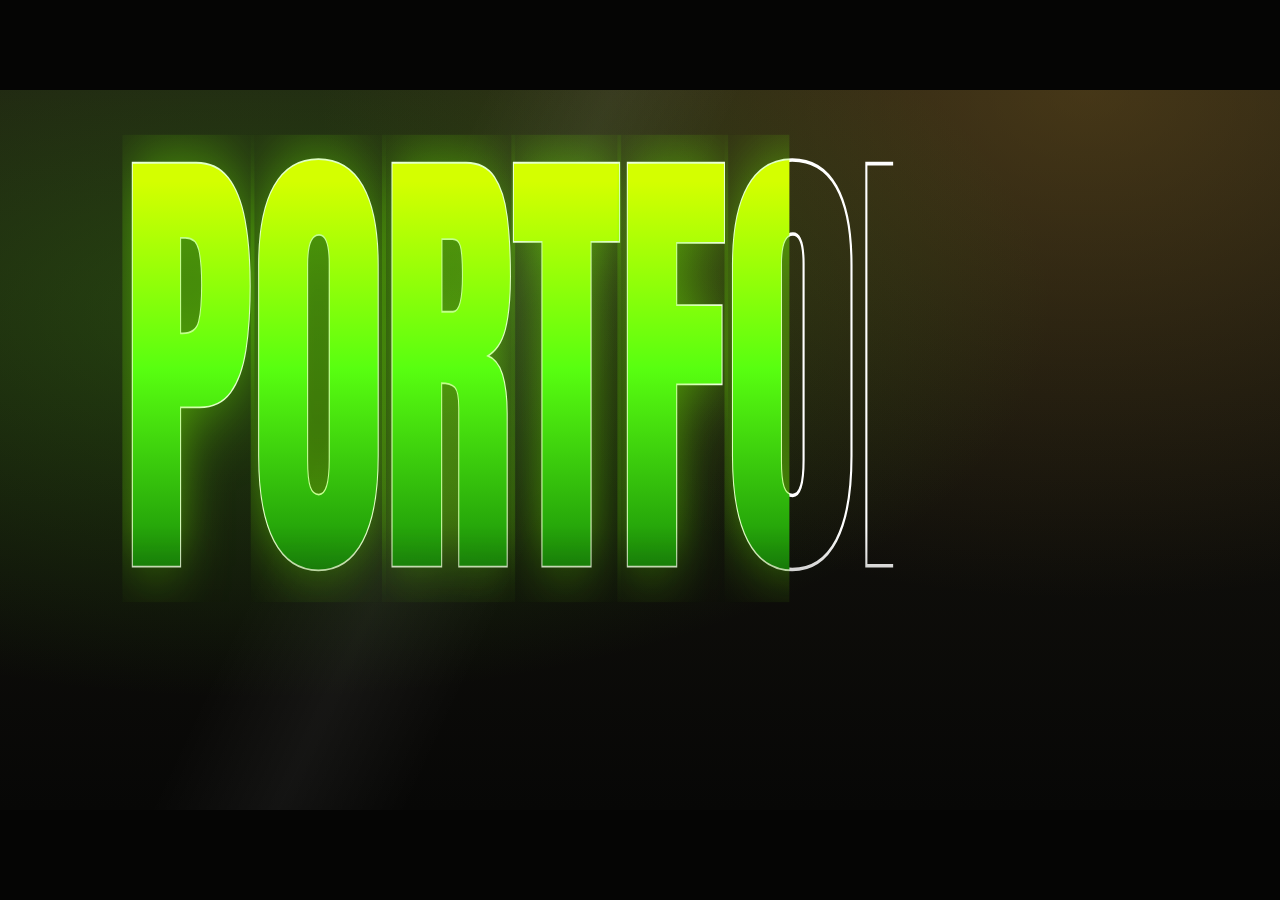
==== index.html @ 60ff178d "Initial commit" ====
<!DOCTYPE html>
<html lang="en">
<head>
  <meta charset="UTF-8">
  <meta name="viewport" content="width=device-width, initial-scale=1">
  
  <!-- Primary SEO Meta Tags -->
  <title>Santhosh S | Video Editor &amp; Creative Content Creator</title>
  <meta name="title" content="Santhosh S | Video Editor &amp; Creative Content Creator">
  <meta name="description" content="Portfolio of Santhosh S — Professional Video Editor and Creative Content Creator with 2+ years experience specializing in cinematic wedding films, Instagram Reels, trailers, and event highlights.">
  <meta name="keywords" content="Santhosh S, Video Editor, Cinematic Wedding Films, Instagram Reels Editor, YouTube Shorts, Commercial Video Editing, Color Grading, DaVinci Resolve, Adobe Premiere Pro, After Effects, CapCut, Motion Graphics, Freelance Video Editor">
  <meta name="author" content="Santhosh S">
  <meta name="robots" content="index, follow, max-image-preview:large, max-snippet:-1, max-video-preview:-1">
  <meta name="theme-color" content="#b6ff00">
  <link rel="canonical" href="https://santhosh-editor.com/">

  <!-- Open Graph / Facebook / LinkedIn / WhatsApp -->
  <meta property="og:type" content="website">
  <meta property="og:url" content="https://santhosh-editor.com/">
  <meta property="og:title" content="Santhosh S | Video Editor &amp; Creative Content Creator">
  <meta property="og:description" content="Turning Ideas into Visual Stories. Cinematic wedding films, high-retention reels, and commercial video editing by Santhosh S.">
  <meta property="og:image" content="assets/person.png">
  <meta property="og:site_name" content="Santhosh S Portfolio">
  <meta property="og:locale" content="en_US">

  <!-- Twitter Card / X -->
  <meta name="twitter:card" content="summary_large_image">
  <meta name="twitter:url" content="https://santhosh-editor.com/">
  <meta name="twitter:title" content="Santhosh S | Video Editor &amp; Creative Content Creator">
  <meta name="twitter:description" content="Turning Ideas into Visual Stories. Cinematic wedding films, Instagram reels, and commercial video editing.">
  <meta name="twitter:image" content="assets/person.png">

  <!-- AI & Generative Search Readiness (GEO/AEO) -->
  <link rel="help" href="llms.txt" type="text/plain" title="LLM Information">

  <!-- Performance & Resource Hints -->
  <link rel="preconnect" href="https://fonts.googleapis.com">
  <link rel="preconnect" href="https://fonts.gstatic.com" crossorigin>
  <link href="https://fonts.googleapis.com/css2?family=Anton&family=Caveat:wght@500&display=swap" rel="stylesheet">
  <link rel="stylesheet" href="style.css">

  <!-- Schema.org JSON-LD Structured Data (E-E-A-T & Google Rich Results) -->
  <script type="application/ld+json">
  {
    "@context": "https://schema.org",
    "@graph": [
      {
        "@type": "Person",
        "@id": "https://santhosh-editor.com/#person",
        "name": "Santhosh S",
        "jobTitle": "Video Editor & Creative Content Creator",
        "description": "Professional video editor with 2+ years experience in cinematic wedding films, Instagram reels, promotional videos, and trailers.",
        "image": "https://santhosh-editor.com/assets/person.png",
        "email": "sandyyluvx007@gmail.com",
        "telephone": "+919042483864",
        "sameAs": [
          "https://instagram.com/sandyy._luvx"
        ],
        "knowsAbout": [
          "Cinematic Wedding Film Editing",
          "Instagram Reels & YouTube Shorts",
          "Color Grading & LUTs",
          "Audio Syncing & Sound Design",
          "Motion Graphics & VFX",
          "Adobe Premiere Pro",
          "Adobe After Effects",
          "CapCut",
          "Canva"
        ]
      },
      {
        "@type": "WebSite",
        "@id": "https://santhosh-editor.com/#website",
        "url": "https://santhosh-editor.com/",
        "name": "Santhosh S Portfolio",
        "publisher": {
          "@id": "https://santhosh-editor.com/#person"
        }
      },
      {
        "@type": "ProfessionalService",
        "@id": "https://santhosh-editor.com/#service",
        "name": "Santhosh S Video Editing Services",
        "provider": {
          "@id": "https://santhosh-editor.com/#person"
        },
        "serviceType": "Video Post-Production & Content Creation",
        "areaServed": "Worldwide",
        "hasOfferCatalog": {
          "@type": "OfferCatalog",
          "name": "Video Editing Services",
          "itemListElement": [
            {
              "@type": "Offer",
              "itemOffered": {
                "@type": "Service",
                "name": "Cinematic Wedding Film Editing"
              }
            },
            {
              "@type": "Offer",
              "itemOffered": {
                "@type": "Service",
                "name": "Instagram Reels & YouTube Shorts Editing"
              }
            },
            {
              "@type": "Offer",
              "itemOffered": {
                "@type": "Service",
                "name": "Trailer & Promotional Video Editing"
              }
            },
            {
              "@type": "Offer",
              "itemOffered": {
                "@type": "Service",
                "name": "Color Grading & Sound Design"
              }
            }
          ]
        }
      }
    ]
  }
  </script>
</head>
<body>
<div id="viewport"><div id="stage"><div id="cam">
  <div class="bg"></div>
  <div id="flash"></div>
  <div id="title"><div id="tw"></div></div>
  <div class="tag" id="t1">Video Editor</div><div class="tag" id="t2">&amp;</div><div class="tag" id="t3">Content Creator</div>
  <img id="me" src="assets/person.png" onerror="this.onerror=null;this.src='assets/person.svg'" alt="Santhosh S - Professional Video Editor &amp; Creative Content Creator" width="440" height="560">
  <div id="hi"></div><div id="name"></div>
  <div id="card"><div id="cardTitle"></div><div id="paper"></div></div>
  <div id="badge"><b>3+<small>years</small></b><span>Experience</span></div>
  <ul id="skills"></ul>
</div></div></div>
<div id="wipe"></div><div id="wipe2"></div>
<section id="page2" class="pg dk" data-w="ABOUT"><div class="col"><h2>About <em>Me</em></h2><div id="jl"></div></div>
<div class="col"><h2>Editing <em>Works</em></h2><div id="wg"></div><button id="allWorks" class="cta">View All My Edits <span class="ar">&rarr;</span></button></div></section>
<div id="gal"><div class="gh"><h2>My <em>Edits</em></h2><button id="gx" aria-label="Close Gallery">&times;</button></div><div id="gg"></div></div>

<!-- Hire Me Booking Form Modal -->
<div id="hireModal" class="hm-modal" aria-hidden="true" role="dialog" aria-labelledby="hmTitle">
  <div class="hm-backdrop" id="hmBackdrop"></div>
  <div class="hm-dialog">
    <button class="hm-close" id="hmClose" type="button" aria-label="Close Modal">&times;</button>
    <div class="hm-head">
      <span class="hm-pill">Available for Projects</span>
      <h2 id="hmTitle">Hire <em>Me</em></h2>
      <p class="hm-sub">Let's turn your vision into compelling visuals. Share your project details below to connect on WhatsApp.</p>
    </div>
    <form id="hireForm" class="hm-form" novalidate>
      <div class="hm-row">
        <div class="hm-grp">
          <label for="hmName">Full Name <span class="req">*</span></label>
          <input type="text" id="hmName" name="name" placeholder="Your Name" required autocomplete="name">
          <small class="hm-msg">Please enter your name</small>
        </div>
        <div class="hm-grp">
          <label for="hmPhone">Mobile Number <span class="req">*</span></label>
          <input type="tel" id="hmPhone" name="phone" placeholder="10-digit mobile number" required autocomplete="tel">
          <small class="hm-msg">Valid 10-digit mobile required</small>
        </div>
      </div>

      <div class="hm-row">
        <div class="hm-grp">
          <label for="hmWork">Type of Work <span class="req">*</span></label>
          <div class="hm-sel-wrap">
            <select id="hmWork" name="work" required>
              <option value="" disabled selected>Select project type...</option>
              <option value="Wedding Films">Wedding Films</option>
              <option value="Pre-Wedding Shoot">Pre-Wedding Shoot</option>
              <option value="Birthday Events">Birthday Events</option>
              <option value="Baby Shower">Baby Shower</option>
              <option value="Instagram Reels">Instagram Reels</option>
              <option value="Promotional Videos">Promotional Videos</option>
              <option value="YouTube Videos">YouTube Videos</option>
              <option value="Cinematic Trailers">Cinematic Trailers</option>
              <option value="Other">Other</option>
            </select>
          </div>
          <small class="hm-msg">Please select a type of work</small>
        </div>
        <div class="hm-grp">
          <label for="hmDate">Preferred Date</label>
          <input type="date" id="hmDate" name="date">
        </div>
      </div>

      <div class="hm-grp">
        <label for="hmLocation">Location</label>
        <input type="text" id="hmLocation" name="location" placeholder="City / Event Venue / Remote">
      </div>

      <div class="hm-grp">
        <label for="hmDetails">Shoot / Project Details <span class="req">*</span></label>
        <textarea id="hmDetails" name="details" rows="3" placeholder="Describe your requirements, footage length, vision, deadline, etc." required></textarea>
        <small class="hm-msg">Please share some shoot / project details</small>
      </div>

      <div class="hm-grp">
        <label for="hmExtra">Additional Requirements <span class="opt">(Optional)</span></label>
        <textarea id="hmExtra" name="extra" rows="2" placeholder="Specific background music, references, tone, or notes..."></textarea>
      </div>

      <button type="submit" id="hmSubmit" class="hm-submit">
        <svg class="hm-wa-ico" viewBox="0 0 24 24" width="22" height="22" fill="currentColor">
          <path d="M12.04 2C6.58 2 2.13 6.45 2.13 11.91C2.13 13.66 2.59 15.36 3.45 16.86L2.05 22L7.3 20.62C8.75 21.41 10.38 21.83 12.04 21.83C17.5 21.83 21.95 17.38 21.95 11.92C21.95 9.27 20.92 6.78 19.05 4.91C17.18 3.03 14.69 2 12.04 2M12.05 3.67C14.25 3.67 16.31 4.53 17.87 6.09C19.42 7.65 20.28 9.72 20.28 11.92C20.28 16.46 16.58 20.15 12.04 20.15C10.56 20.15 9.11 19.76 7.85 19L7.55 18.83L4.43 19.65L5.26 16.61L5.06 16.29C4.24 14.99 3.81 13.47 3.81 11.91C3.81 7.37 7.5 3.67 12.05 3.67M9.53 7.35C9.33 7.35 9 7.42 8.72 7.73C8.44 8.04 7.65 8.78 7.65 10.27C7.65 11.76 8.74 13.2 8.89 13.4C9.05 13.61 11 16.78 14.03 17.95C16.39 18.87 16.87 18.68 17.38 18.64C17.89 18.59 19.01 17.97 19.24 17.32C19.48 16.66 19.48 16.1 19.41 15.98C19.34 15.87 19.16 15.8 18.89 15.66C18.62 15.53 17.29 14.87 17.04 14.78C16.8 14.69 16.62 14.64 16.44 14.91C16.26 15.19 15.75 15.79 15.6 15.96C15.44 16.13 15.29 16.15 15.02 16.02C14.75 15.88 13.88 15.6 12.85 14.68C12.04 13.96 11.5 13.07 11.34 12.8C11.19 12.53 11.32 12.38 11.46 12.24C11.58 12.12 11.73 11.92 11.87 11.76C12.01 11.6 12.06 11.49 12.15 11.31C12.24 11.12 12.19 10.96 12.13 10.82C12.06 10.69 11.55 9.44 11.34 8.92C11.13 8.42 10.92 8.49 10.76 8.48C10.61 8.48 10.43 8.47 10.25 8.47C10.07 8.47 9.77 8.54 9.53 7.8Z"/>
        </svg>
        <span>SEND ENQUIRY</span>
      </button>
    </form>
  </div>
</div>
<button id="arrow" title="Next"><span>&#8595;</span></button>
<div id="dots"><i class="on"></i><i></i></div>
<script src="https://cdnjs.cloudflare.com/ajax/libs/gsap/3.12.5/gsap.min.js"></script>
<script src="script.js"></script>
</body>
</html>
---- style.css ----
* {
  margin: 0;
  padding: 0;
  box-sizing: border-box
}

html,
body {
  background: #050504;
  color: #fff;
  overflow-x: hidden
}

body.lock {
  overflow: hidden;
  height: 100vh
}

#viewport {
  position: fixed;
  inset: 0;
  overflow: hidden;
  background: #050504
}

#stage {
  position: absolute;
  left: 0;
  top: 0;
  width: 1280px;
  height: 720px;
  transform-origin: 0 0;
  overflow: hidden
}

#cam {
  position: absolute;
  inset: 0;
  transform-origin: 50% 50%
}

#cam>* {
  position: absolute
}

.bg {
  inset: 0;
  background:
    linear-gradient(115deg, transparent 30%, rgba(255, 255, 255, .05) 38%, transparent 46%),
    radial-gradient(ellipse at 20% 30%, rgba(70, 160, 20, .35), transparent 55%),
    radial-gradient(ellipse at 85% 0%, rgba(120, 90, 30, .45), transparent 50%),
    linear-gradient(#1c1a12, #070706)
}

#flash {
  inset: 0;
  background: #e3141b;
  opacity: 0
}

#title {
  left: 0;
  top: 0;
  width: 1280px;
  height: 720px;
  -webkit-mask-image: linear-gradient(#000 60%, transparent 93%);
  mask-image: linear-gradient(#000 60%, transparent 93%)
}

#tw {
  position: absolute;
  left: 0;
  width: 1280px;
  display: flex;
  justify-content: center;
  white-space: nowrap
}

.l {
  position: relative;
  font-family: Anton, Impact, sans-serif;
  font-weight: 400;
  line-height: 1;
  font-size: 200px;
  margin: 0 -2px;
  clip-path: inset(0 100% 0 0)
}

.l::before {
  content: attr(data-l);
  position: absolute;
  left: 0;
  top: 0;
  color: transparent;
  -webkit-text-stroke: 2px #fff
}

.l i {
  position: relative;
  font-style: normal;
  display: block;
  clip-path: inset(0 100% 0 0);
  background: linear-gradient(#d4ff00 10%, #58ff10 50%, #168a08 95%);
  -webkit-background-clip: text;
  background-clip: text;
  color: transparent;
  filter: drop-shadow(0 0 22px rgba(120, 255, 0, .55))
}

#shine {
  position: absolute;
  top: -20%;
  left: -30%;
  width: 120px;
  height: 140%;
  background: linear-gradient(90deg, transparent, rgba(255, 255, 255, .9), transparent);
  transform: skewX(-20deg);
  mix-blend-mode: overlay;
  pointer-events: none
}

.tag {
  font: 400 36px "Times New Roman", serif;
  color: #eee;
  top: 46px;
  opacity: 0
}

#t1 {
  left: 180px
}

#t2 {
  left: 620px
}

#t3 {
  left: 828px
}

#me {
  left: 461px;
  bottom: -4px;
  height: 500px;
  opacity: 0;
  -webkit-mask-image: linear-gradient(#000 80%, transparent 100%);
  mask-image: linear-gradient(#000 80%, transparent 100%)
}

#hi {
  left: 250px;
  top: 308px;
  font: 500 38px Caveat, cursive;
  color: #fff
}

#name {
  left: 108px;
  top: 352px;
  font: 400 54px "Times New Roman", serif;
  color: #eaff5e;
  white-space: nowrap
}

#card {
  left: 28px;
  top: 428px;
  width: 555px;
  height: 225px;
  border-radius: 16px;
  opacity: 0;
  background: linear-gradient(135deg, rgba(150, 255, 40, .55), rgba(90, 170, 20, .35));
  border: 2px solid rgba(190, 255, 80, .6);
  backdrop-filter: blur(8px);
  box-shadow: 0 0 30px rgba(120, 255, 0, .25)
}

#cardTitle {
  position: absolute;
  left: 62px;
  top: 22px;
  font: 400 28px "Times New Roman", serif;
  color: #fff
}

#paper {
  position: absolute;
  left: 24px;
  top: 66px;
  width: 436px;
  height: 136px;
  background: #fff;
  color: #111;
  padding: 6px 8px;
  font: 400 11.5px/1.35 "Times New Roman", serif;
  transform-origin: left;
  opacity: 0
}

#badge {
  left: 770px;
  top: 190px;
  width: 166px;
  height: 76px;
  border-radius: 16px;
  display: flex;
  align-items: center;
  gap: 14px;
  padding: 0 18px;
  opacity: 0;
  background: linear-gradient(100deg, #fff 50%, #b6ff00);
  color: #111;
  box-shadow: 0 0 30px rgba(150, 255, 0, .6);
  font: 400 18px "Times New Roman", serif
}

#badge b {
  font-weight: 400;
  font-size: 28px;
  line-height: .9;
  text-align: center;
  padding-right: 12px;
  border-right: 1px solid #999
}

#badge small {
  display: block;
  font-size: 13px
}

#skills {
  left: 942px;
  top: 408px;
  list-style: none
}

#skills li {
  display: flex;
  align-items: center;
  gap: 14px;
  height: 51px;
  font: 400 21px "Times New Roman", serif;
  color: #fff
}

#skills li s {
  text-decoration: none;
  font-size: 30px;
  color: var(--c);
  text-shadow: 0 0 14px var(--c);
  opacity: 0;
  transform: scale(0) rotate(-90deg)
}

#wipe,
#wipe2 {
  position: fixed;
  left: -50vw;
  top: 100vh;
  width: 200vw;
  height: 200vh;
  border-radius: 50%;
  background: #b6ff00;
  z-index: 7;
  pointer-events: none;
  display: none
}

#wipe2 {
  background: #f6f6f8
}

.pg {
  --ln: 1;
  position: fixed;
  inset: 0;
  z-index: 6;
  background: radial-gradient(ellipse at 15% 20%, rgba(90, 200, 20, .28), transparent 55%), radial-gradient(ellipse at 92% 0%, rgba(120, 90, 30, .35), transparent 50%), radial-gradient(ellipse at 80% 100%, rgba(60, 160, 20, .2), transparent 50%), linear-gradient(115deg, transparent 30%, rgba(255, 255, 255, .04) 38%, transparent 46%), var(--bg);
  color: var(--fg);
  --bg: #0a0c07;
  --fg: #fff;
  --mut: #c2cab0;
  --ac: #b6ff00;
  display: none;
  gap: 5vw;
  padding: 9vh 7vw 12vh;
  overflow-y: auto
}

.pg .col {
  flex: 1;
  min-width: 0
}

.pg h2 {
  font: 400 clamp(40px, 6vw, 86px)/1 Anton, sans-serif;
  text-transform: uppercase;
  margin-bottom: 4vh
}

.pg em {
  font-style: normal;
  color: var(--ac)
}

.tl {
  list-style: none;
  position: relative;
  padding-left: 36px
}

.tl::before {
  content: "";
  position: absolute;
  left: 8px;
  top: 6px;
  bottom: 6px;
  width: 3px;
  background: linear-gradient(#b6ff00, var(--ac));
  transform-origin: top;
  transform: scaleY(var(--ln, 1))
}

.tl li {
  position: relative;
  margin-bottom: 3.4vh
}

.tl li::before {
  content: "";
  position: absolute;
  left: -36px;
  top: 6px;
  width: 19px;
  height: 19px;
  border-radius: 50%;
  background: #b6ff00;
  box-shadow: 0 0 14px #7dff00
}

.tl b {
  font: 400 26px Anton, sans-serif;
  color: var(--ac)
}

.tl h3 {
  font: 400 24px "Times New Roman", serif
}

.tl p {
  font: 15px/1.5 "Times New Roman", serif;
  color: var(--mut);
  max-width: 440px
}

#wg {
  display: grid;
  grid-template-columns: 1fr 1fr;
  gap: 18px
}

#wg .card {
  aspect-ratio: 16/10
}

#arrow {
  position: fixed;
  left: 50%;
  bottom: 22px;
  margin-left: -28px;
  width: 56px;
  height: 56px;
  border-radius: 50%;
  border: 2px solid #b6ff00;
  background: rgba(0, 0, 0, .35);
  color: #b6ff00;
  font-size: 26px;
  cursor: pointer;
  z-index: 9;
  opacity: 0;
  backdrop-filter: blur(6px);
  animation: bob 1.6s ease-in-out infinite
}

body.lt #arrow {
  border-color: #111;
  color: #111;
  background: rgba(255, 255, 255, .7)
}

body.last #arrow span {
  display: inline-block;
  transform: rotate(180deg)
}

@keyframes bob {
  50% {
    translate: 0 -8px
  }
}

#dots {
  position: fixed;
  right: 22px;
  top: 50%;
  transform: translateY(-50%);
  z-index: 9;
  display: flex;
  flex-direction: column;
  gap: 12px;
  opacity: 0
}

#dots i {
  width: 11px;
  height: 11px;
  border-radius: 50%;
  border: 2px solid #b6ff00;
  cursor: pointer
}

#dots i.on {
  background: #b6ff00
}

body.lt #dots i {
  border-color: #111
}

body.lt #dots i.on {
  background: #111
}

@media(max-width:800px) {
  .pg {
    flex-direction: column
  }

  #wg {
    grid-template-columns: 1fr
  }
}

.pg.dk {
  --bg: #0a0c07;
  --fg: #fff;
  --mut: #aeb5a0;
  --ac: #b6ff00
}

.pg .col {
  display: flex;
  flex-direction: column
}

.g3,
.steps {
  display: grid;
  gap: 18px
}

.g3 {
  grid-template-columns: repeat(3, 1fr)
}

.steps {
  grid-template-columns: repeat(5, 1fr)
}

.box {
  padding: 22px;
  border-radius: 16px;
  border: 1px solid rgba(128, 128, 128, .3);
  background: rgba(128, 128, 128, .08);
  margin-bottom: 14px
}

.g3 .box,
.steps .box {
  margin: 0
}

.box h3 {
  font: 400 24px "Times New Roman", serif;
  margin: 8px 0
}

.box p {
  font: 15px/1.5 "Times New Roman", serif;
  color: var(--mut)
}

.box s {
  text-decoration: none;
  color: var(--ac);
  font-size: 28px
}

.box b {
  font: 400 50px Anton, sans-serif;
  color: var(--ac)
}

.q {
  font-style: italic;
  font-size: 18px !important
}

.stats {
  display: flex;
  gap: 4vw;
  margin-top: 4vh;
  flex-wrap: wrap
}

.stats div {
  font: 400 clamp(36px, 5vw, 64px) Anton, sans-serif;
  color: var(--ac)
}

.stats small {
  display: block;
  font: 16px "Times New Roman", serif;
  color: var(--mut)
}

.bar {
  margin-bottom: 18px;
  font: 19px "Times New Roman", serif
}

.bar u {
  display: block;
  height: 8px;
  border-radius: 8px;
  background: rgba(128, 128, 128, .25);
  margin-top: 6px;
  overflow: hidden
}

.bar i {
  display: block;
  height: 100%;
  background: linear-gradient(90deg, #b6ff00, var(--ac));
  transform-origin: left;
  border-radius: 8px
}

.chips {
  display: flex;
  flex-wrap: wrap;
  gap: 10px;
  margin-bottom: 4vh
}

.chips span {
  padding: 8px 16px;
  border-radius: 30px;
  border: 1px solid var(--ac);
  font: 17px "Times New Roman", serif
}

.big {
  font: 400 clamp(28px, 5vw, 64px) Anton, sans-serif;
  color: var(--ac);
  text-decoration: none;
  word-break: break-all;
  margin-bottom: 10px
}

.pg .info {
  font: 20px "Times New Roman", serif;
  color: var(--mut);
  margin-bottom: 4vh
}

.cta {
  display: inline-block;
  padding: 14px 28px;
  border-radius: 40px;
  background: #b6ff00;
  color: #111;
  font: 20px "Times New Roman", serif;
  text-decoration: none;
  margin: 0 12px 12px 0
}

.cta.o {
  background: none;
  color: var(--fg);
  border: 2px solid var(--ac)
}

@media(max-width:800px) {

  .g3,
  .steps {
    grid-template-columns: 1fr
  }
}

.ab {
  font: 19px/1.6 "Times New Roman", serif;
  color: var(--mut);
  margin-bottom: 16px;
  max-width: 560px
}

.ab b {
  color: var(--ac)
}

.box ul {
  list-style: none;
  margin-top: 12px
}

.sk {
  display: flex;
  gap: 10px;
  align-items: center;
  font: 16px/1.3 "Times New Roman", serif;
  margin: 9px 0
}

.sk span {
  font-size: 20px;
  width: 26px;
  text-align: center
}

.logos {
  display: grid;
  grid-template-columns: repeat(2, 1fr);
  gap: 20px
}

.logos .box {
  margin: 0;
  text-align: center;
  padding: 26px 16px;
  display: flex;
  flex-direction: column;
  align-items: center;
  justify-content: center;
  aspect-ratio: 1/1
}

.logos .box h3 {
  font: 400 18px "Times New Roman", serif;
  margin: 12px 0 0;
  color: #f2f5ea
}

.logo svg {
  width: 86px;
  height: 86px;
  filter: drop-shadow(0 8px 18px rgba(0, 0, 0, .3))
}

.role {
  font: 400 30px "Times New Roman", serif;
  color: var(--ac);
  margin-bottom: 2vh
}

.pts {
  list-style: none
}

.pts li {
  font: 17px/1.5 "Times New Roman", serif
}

.steps {
  grid-template-columns: repeat(auto-fit, minmax(210px, 1fr))
}

.pg .info {
  max-width: 760px
}

.pg h2.tagh {
  font-size: clamp(28px, 4vw, 56px);
  margin: 2vh 0 0
}

.cta {
  align-self: flex-start
}

button.cta {
  border: 0;
  cursor: pointer;
  margin-top: 3vh
}

.sg {
  font: 400 22px Anton, sans-serif;
  letter-spacing: 1px;
  color: var(--ac);
  margin: 1.4vh 0 0.8vh;
  display: flex;
  align-items: center;
  gap: 10px;
  text-shadow: 0 0 14px rgba(182, 255, 0, .35)
}

.sg .sgi {
  font-size: 22px
}

.skills-wrap {
  display: flex;
  flex-direction: column;
  gap: 1.6vh
}

.skill-group {
  position: relative
}

.chips.sm {
  display: flex;
  flex-wrap: wrap;
  gap: 8px 10px;
  margin-bottom: 1.5vh
}

.chips.sm span {
  display: inline-flex;
  align-items: center;
  gap: 7px;
  font-size: 13.5px;
  font-family: "Times New Roman", serif;
  padding: 6px 14px;
  border-radius: 22px;
  border: 1px solid rgba(182, 255, 0, .35);
  background: rgba(182, 255, 0, .08);
  color: #f4fae6;
  backdrop-filter: blur(6px);
  box-shadow: 0 2px 8px rgba(0, 0, 0, .25);
  transition: all .25s ease;
  line-height: 1.2;
  white-space: nowrap
}

.chips.sm span:hover {
  background: #b6ff00;
  color: #050504;
  border-color: #b6ff00;
  box-shadow: 0 0 18px rgba(182, 255, 0, .7);
  transform: translateY(-2px)
}

.chips.sm span .ci {
  font-style: normal;
  font-size: 14px
}

.logo img {
  width: 96px;
  height: 96px;
  object-fit: contain
}

.logos .box {
  padding: 24px 16px
}

.pl {
  list-style: none
}

.pl li {
  position: relative;
  padding-left: 20px;
  font: 15px/1.45 "Times New Roman", serif;
  margin: 7px 0
}

.pl li::before {
  content: "✦";
  position: absolute;
  left: 0;
  color: var(--ac)
}

.ap {
  display: flex;
  gap: 16px;
  align-items: center;
  padding: 14px 18px
}

.ap b {
  font-size: 36px
}

.ap h3 {
  margin: 0;
  font-size: 20px
}

.ap p {
  font-size: 14px
}

.tight {
  gap: 3vw;
  padding: 7vh 5vw 11vh
}

.tight h2 {
  font-size: clamp(28px, 3.3vw, 50px);
  margin-bottom: 2.5vh
}

.tight .big {
  font-size: clamp(18px, 2.2vw, 30px)
}

.tight .info {
  font-size: 16px;
  margin-bottom: 2vh
}

.tight .cta {
  padding: 10px 18px;
  font-size: 17px;
  margin: 0 8px 8px 0
}

.tight .stats {
  margin-top: 1vh
}

.tg {
  font: 400 24px Anton, sans-serif;
  color: var(--ac);
  margin-top: 1vh
}

/* ==========================================================================
   MY EDITS OVERLAY GALLERY (#gal)
   ========================================================================== */
#gal {
  position: fixed;
  inset: 0;
  z-index: 20;
  background: radial-gradient(ellipse at 20% 10%, rgba(90, 200, 20, .22), transparent 55%), rgba(8, 10, 6, .98);
  color: #fff;
  display: none;
  overflow-y: auto;
  padding: 6vh 6vw
}

#gal .gh {
  display: flex;
  align-items: center;
  justify-content: space-between;
  margin-bottom: 4vh;
  max-width: 1380px;
  margin-left: auto;
  margin-right: auto;
  width: 100%
}

#gal h2 {
  font: 400 clamp(36px, 5vw, 64px) Anton, sans-serif;
  text-transform: uppercase;
  margin: 0
}

#gal em {
  font-style: normal;
  color: #b6ff00
}

#gx {
  width: 48px;
  height: 48px;
  border-radius: 50%;
  border: 2px solid #b6ff00;
  background: none;
  color: #b6ff00;
  font-size: 24px;
  cursor: pointer;
  transition: .3s;
  display: grid;
  place-items: center;
  line-height: 1
}

#gx:hover {
  transform: rotate(90deg);
  background: #b6ff00;
  color: #111;
  box-shadow: 0 0 20px #b6ff00
}

/* Balanced 4-Column Grid on Desktop */
#gg {
  display: grid;
  grid-template-columns: repeat(4, 1fr);
  gap: 22px;
  align-items: start;
  max-width: 1380px;
  margin: 0 auto
}

@media(max-width:1100px) {
  #gg {
    grid-template-columns: repeat(2, 1fr);
    gap: 18px
  }
}

@media(max-width:640px) {
  #gg {
    grid-template-columns: 1fr;
    gap: 18px
  }
}

.gal-sec-title {
  grid-column: 1/-1;
  font: 400 22px Anton, sans-serif;
  color: var(--ac);
  letter-spacing: 1.5px;
  text-transform: uppercase;
  margin: 24px 0 6px;
  display: flex;
  align-items: center;
  gap: 12px;
  opacity: .95;
  text-shadow: 0 0 14px rgba(182, 255, 0, .35)
}

.gal-sec-title:first-child {
  margin-top: 0
}

.gal-sec-title::after {
  content: "";
  flex: 1;
  height: 1px;
  background: linear-gradient(90deg, rgba(182, 255, 0, .45), transparent 80%)
}

/* Modern Gallery Cards */
.card {
  position: relative;
  border-radius: 18px;
  overflow: hidden;
  background: #0d1109;
  cursor: pointer;
  box-shadow: 0 10px 30px rgba(0, 0, 0, .4);
  border: 1px solid rgba(190, 255, 80, .35);
  transition: transform .35s ease, box-shadow .35s ease, border-color .35s ease;
  display: flex;
  flex-direction: column
}

.card:hover {
  transform: translateY(-5px);
  border-color: #b6ff00;
  box-shadow: 0 16px 40px rgba(0, 0, 0, .6), 0 0 32px rgba(182, 255, 0, .35)
}

.card::after {
  display: none !important
}

/* Portrait Cards: 9:16 aspect ratio, span 1 on desktop (4 columns) */
#gal .card.orientation-portrait,
#gal .card.v {
  grid-column: span 1;
  aspect-ratio: 9/16;
  min-height: 420px;
}

/* Landscape Cards: 16:9 aspect ratio, span 2 on desktop (4 columns) */
#gal .card.orientation-landscape,
#gal .card.h {
  grid-column: span 2;
  aspect-ratio: 16/9;
  min-height: 240px;
}

/* Square Cards: 1:1 aspect ratio, span 1 */
#gal .card.orientation-square,
#gal .card.sq {
  grid-column: span 1;
  aspect-ratio: 1/1;
}

/* Tablet adjustments */
@media(max-width:1100px) {

  #gal .card.orientation-portrait,
  #gal .card.v {
    grid-column: span 1;
    min-height: 360px
  }

  #gal .card.orientation-landscape,
  #gal .card.h {
    grid-column: span 2;
    min-height: 260px
  }
}

/* Mobile adjustments */
@media(max-width:640px) {

  #gal .card.orientation-portrait,
  #gal .card.v {
    grid-column: span 1;
    width: 100%;
    max-width: 360px;
    margin: 0 auto;
    min-height: 480px
  }

  #gal .card.orientation-landscape,
  #gal .card.h {
    grid-column: span 1;
    width: 100%;
    min-height: 220px
  }
}

/* Media inside cards */
.card video {
  width: 100%;
  height: 100%;
  object-fit: cover;
  background: #000;
  display: block
}

.card.on video {
  object-fit: contain
}

.card iframe {
  position: absolute;
  inset: 0;
  width: 100%;
  height: 100%;
  border: 0
}

.card img {
  width: 100%;
  height: 100%;
  object-fit: cover;
  display: block
}

.card .ph {
  position: absolute;
  inset: 0;
  display: flex;
  flex-direction: column;
  align-items: center;
  justify-content: center;
  color: #b6ff00;
  font: 16px "Times New Roman", serif;
  text-align: center;
  padding: 16px;
  background: radial-gradient(ellipse at center, rgba(182, 255, 0, .12), transparent 70%), #0e130a
}

.card .ph small {
  color: #aeb5a0;
  margin-top: 6px;
  font-size: 13px
}

/* Play button overlay */
.card .play-btn {
  position: absolute;
  top: 50%;
  left: 50%;
  transform: translate(-50%, -50%);
  width: 54px;
  height: 54px;
  border-radius: 50%;
  background: rgba(8, 10, 6, .7);
  border: 2px solid #b6ff00;
  display: flex;
  align-items: center;
  justify-content: center;
  box-shadow: 0 0 20px rgba(182, 255, 0, .45);
  backdrop-filter: blur(6px);
  transition: all .3s ease;
  pointer-events: none;
  z-index: 3
}

.card .play-btn svg {
  width: 22px;
  height: 22px;
  fill: #b6ff00;
  margin-left: 2px
}

.card:hover .play-btn {
  transform: translate(-50%, -50%) scale(1.15);
  background: #b6ff00;
  box-shadow: 0 0 30px rgba(182, 255, 0, .85)
}

.card:hover .play-btn svg {
  fill: #080a06
}

.card.on .play-btn {
  display: none !important
}

/* Orientation pill tag */
.card .orient-tag {
  position: absolute;
  top: 12px;
  right: 12px;
  padding: 5px 11px;
  border-radius: 20px;
  background: rgba(8, 10, 6, .75);
  border: 1px solid rgba(182, 255, 0, .4);
  color: #b6ff00;
  font: 400 11.5px/1 Anton, sans-serif;
  letter-spacing: 1px;
  text-transform: uppercase;
  z-index: 3;
  backdrop-filter: blur(6px);
  box-shadow: 0 2px 8px rgba(0, 0, 0, .5);
  pointer-events: none
}

.card.on .orient-tag {
  opacity: .4
}

/* Figcaption */
.card figcaption {
  position: absolute;
  left: 0;
  right: 0;
  bottom: 0;
  padding: 36px 14px 12px;
  color: #fff;
  font: 400 16.5px/1.3 "Times New Roman", serif;
  background: linear-gradient(to top, rgba(0, 0, 0, .9) 0%, rgba(0, 0, 0, .45) 60%, transparent 100%);
  z-index: 3;
  pointer-events: none;
  text-shadow: 0 2px 8px rgba(0, 0, 0, .85)
}

/* ===== Neon atmosphere ===== */
.pg::before {
  content: "";
  position: fixed;
  width: 46vw;
  height: 46vw;
  left: -12vw;
  top: -14vw;
  border-radius: 50%;
  background: radial-gradient(circle, rgba(120, 255, 0, .3), transparent 65%);
  filter: blur(40px);
  animation: drift 9s ease-in-out infinite alternate;
  pointer-events: none;
  z-index: 0
}

.pg::after {
  content: attr(data-w);
  position: fixed;
  right: -2vw;
  bottom: -6vw;
  font: 400 28vw/1 Anton, sans-serif;
  color: transparent;
  -webkit-text-stroke: 2px rgba(182, 255, 0, .1);
  pointer-events: none;
  z-index: 0
}

@keyframes drift {
  to {
    transform: translate(12vw, 10vw) scale(1.2)
  }
}

.pg .col {
  position: relative;
  z-index: 1
}

.pg h2 {
  color: #fff;
  text-shadow: 0 0 26px rgba(120, 255, 0, .3)
}

.pg h2 em,
#gal h2 em {
  background: linear-gradient(#d4ff00, #58ff10 60%, #168a08);
  -webkit-background-clip: text;
  background-clip: text;
  color: transparent;
  filter: drop-shadow(0 0 16px rgba(120, 255, 0, .65))
}

.box {
  background: linear-gradient(135deg, rgba(150, 255, 40, .16), rgba(90, 170, 20, .05));
  border: 1px solid rgba(190, 255, 80, .35);
  backdrop-filter: blur(8px);
  box-shadow: 0 0 24px rgba(120, 255, 0, .12);
  transition: box-shadow .35s, border-color .35s
}

.box:hover {
  box-shadow: 0 0 38px rgba(150, 255, 0, .45);
  border-color: #b6ff00
}

.chips span {
  background: rgba(182, 255, 0, .08);
  transition: .3s
}

.chips span:hover {
  background: #b6ff00;
  color: #111;
  box-shadow: 0 0 18px #b6ff00
}

.stats div,
.box b,
.tg,
.role {
  text-shadow: 0 0 22px rgba(120, 255, 0, .6)
}

.logo svg,
.logo img {
  animation: float 3s ease-in-out infinite
}

.logos .box:nth-child(2) svg,
.logos .box:nth-child(2) img {
  animation-delay: .5s
}

.logos .box:nth-child(3) svg,
.logos .box:nth-child(3) img {
  animation-delay: 1s
}

.logos .box:nth-child(4) svg,
.logos .box:nth-child(4) img {
  animation-delay: 1.5s
}

@keyframes float {
  50% {
    translate: 0 -8px
  }
}

.ph b {
  color: #b6ff00
}

/* View All My Edits button */
#allWorks {
  position: relative;
  overflow: hidden;
  animation: pulse 2s ease-in-out infinite;
  transition: scale .3s, translate .3s, box-shadow .3s
}

#allWorks::after {
  content: "";
  position: absolute;
  top: 0;
  left: -60%;
  width: 40%;
  height: 100%;
  background: linear-gradient(90deg, transparent, rgba(255, 255, 255, .75), transparent);
  transform: skewX(-20deg);
  animation: sheen 2.6s infinite
}

#allWorks:hover {
  scale: 1.06;
  translate: 0 -4px;
  box-shadow: 0 0 36px #b6ff00;
  animation-play-state: paused
}

#allWorks .ar {
  display: inline-block;
  animation: nudge 1.2s ease-in-out infinite
}

@keyframes pulse {

  0%,
  100% {
    box-shadow: 0 0 0 0 rgba(182, 255, 0, .55)
  }

  50% {
    box-shadow: 0 0 0 16px rgba(182, 255, 0, 0)
  }
}

@keyframes sheen {
  0% {
    left: -60%
  }

  60%,
  100% {
    left: 130%
  }
}

@keyframes nudge {
  50% {
    translate: 7px 0
  }
}

/* ==========================================================================
   HIRE ME BOOKING FORM MODAL
   ========================================================================== */
.hm-modal {
  position: fixed;
  inset: 0;
  z-index: 99999;
  display: flex;
  align-items: center;
  justify-content: center;
  padding: 20px;
  opacity: 0;
  visibility: hidden;
  pointer-events: none;
  transition: opacity 0.3s ease, visibility 0.3s ease;
}

.hm-modal.active {
  opacity: 1;
  visibility: visible;
  pointer-events: auto;
}

.hm-backdrop {
  position: absolute;
  inset: 0;
  background: rgba(4, 8, 3, 0.85);
  backdrop-filter: blur(14px);
  -webkit-backdrop-filter: blur(14px);
}

.hm-dialog {
  position: relative;
  width: 100%;
  max-width: 620px;
  max-height: 90vh;
  overflow-y: auto;
  overscroll-behavior: contain;
  background: linear-gradient(145deg, rgba(16, 22, 12, 0.96), rgba(8, 12, 6, 0.98));
  border: 1.5px solid rgba(182, 255, 0, 0.35);
  box-shadow: 0 25px 60px rgba(0, 0, 0, 0.85), 0 0 45px rgba(182, 255, 0, 0.18);
  border-radius: 24px;
  padding: 32px 32px 28px;
  color: #fff;
  z-index: 1;
}

.hm-dialog::-webkit-scrollbar {
  width: 6px;
}

.hm-dialog::-webkit-scrollbar-track {
  background: rgba(0, 0, 0, 0.2);
  border-radius: 6px;
}

.hm-dialog::-webkit-scrollbar-thumb {
  background: rgba(182, 255, 0, 0.4);
  border-radius: 6px;
}

.hm-dialog::-webkit-scrollbar-thumb:hover {
  background: #b6ff00;
}

.hm-close {
  position: absolute;
  top: 18px;
  right: 20px;
  width: 38px;
  height: 38px;
  background: rgba(255, 255, 255, 0.06);
  border: 1px solid rgba(182, 255, 0, 0.3);
  border-radius: 50%;
  color: #fff;
  font-size: 26px;
  line-height: 1;
  cursor: pointer;
  display: flex;
  align-items: center;
  justify-content: center;
  transition: all 0.25s ease;
}

.hm-close:hover {
  background: #b6ff00;
  color: #0b0f08;
  border-color: #b6ff00;
  transform: rotate(90deg) scale(1.08);
  box-shadow: 0 0 18px rgba(182, 255, 0, 0.6);
}

.hm-head {
  margin-bottom: 22px;
  padding-right: 40px;
}

.hm-pill {
  display: inline-flex;
  align-items: center;
  gap: 6px;
  font-size: 11px;
  letter-spacing: 1.5px;
  text-transform: uppercase;
  color: #b6ff00;
  background: rgba(182, 255, 0, 0.12);
  border: 1px solid rgba(182, 255, 0, 0.3);
  padding: 4px 12px;
  border-radius: 20px;
  font-weight: 600;
  margin-bottom: 10px;
}

.hm-pill::before {
  content: "";
  width: 7px;
  height: 7px;
  border-radius: 50%;
  background: #b6ff00;
  box-shadow: 0 0 8px #b6ff00;
  animation: hmBlink 1.6s infinite ease-in-out;
}

@keyframes hmBlink {
  0%, 100% { opacity: 1; transform: scale(1); }
  50% { opacity: 0.3; transform: scale(0.7); }
}

.hm-head h2 {
  font: 400 34px Anton, sans-serif;
  color: #fff;
  letter-spacing: 1px;
  line-height: 1.15;
  margin: 0 0 8px;
}

.hm-head h2 em {
  color: #b6ff00;
  font-style: normal;
  text-shadow: 0 0 20px rgba(182, 255, 0, 0.45);
}

.hm-sub {
  font-size: 14px;
  color: rgba(255, 255, 255, 0.7);
  line-height: 1.45;
  margin: 0;
}

.hm-form {
  display: flex;
  flex-direction: column;
  gap: 16px;
}

.hm-row {
  display: grid;
  grid-template-columns: 1fr 1fr;
  gap: 16px;
}

.hm-grp {
  display: flex;
  flex-direction: column;
  gap: 6px;
  position: relative;
}

.hm-grp label {
  font-size: 13px;
  font-weight: 500;
  letter-spacing: 0.4px;
  color: rgba(255, 255, 255, 0.9);
}

.hm-grp label .req {
  color: #b6ff00;
  font-weight: bold;
}

.hm-grp label .opt {
  color: rgba(255, 255, 255, 0.45);
  font-size: 12px;
  font-weight: normal;
}

.hm-grp input,
.hm-grp select,
.hm-grp textarea {
  width: 100%;
  background: rgba(255, 255, 255, 0.04);
  border: 1px solid rgba(182, 255, 0, 0.22);
  border-radius: 12px;
  padding: 12px 14px;
  color: #fff;
  font-size: 14px;
  font-family: inherit;
  transition: all 0.25s ease;
  box-sizing: border-box;
}

.hm-grp input:focus,
.hm-grp select:focus,
.hm-grp textarea:focus {
  outline: none;
  border-color: #b6ff00;
  background: rgba(182, 255, 0, 0.05);
  box-shadow: 0 0 16px rgba(182, 255, 0, 0.35);
}

.hm-grp input::placeholder,
.hm-grp textarea::placeholder {
  color: rgba(255, 255, 255, 0.32);
}

.hm-sel-wrap {
  position: relative;
}

.hm-sel-wrap::after {
  content: "▾";
  position: absolute;
  right: 14px;
  top: 50%;
  transform: translateY(-50%);
  color: #b6ff00;
  font-size: 14px;
  pointer-events: none;
}

.hm-grp select {
  appearance: none;
  -webkit-appearance: none;
  padding-right: 36px;
  cursor: pointer;
}

.hm-grp select option {
  background: #0f160b;
  color: #fff;
  padding: 8px;
}

.hm-grp textarea {
  resize: vertical;
  min-height: 70px;
}

.hm-grp input[type="date"] {
  color-scheme: dark;
}

.hm-msg {
  display: none;
  font-size: 11px;
  color: #ff5252;
  margin-top: 2px;
}

.hm-grp.has-error input,
.hm-grp.has-error select,
.hm-grp.has-error textarea {
  border-color: #ff5252 !important;
  box-shadow: 0 0 12px rgba(255, 82, 82, 0.4) !important;
  background: rgba(255, 82, 82, 0.06);
}

.hm-grp.has-error .hm-msg {
  display: block;
}

.hm-submit {
  display: flex;
  align-items: center;
  justify-content: center;
  gap: 10px;
  background: #b6ff00;
  color: #0c1008;
  font-family: Anton, sans-serif;
  font-size: 18px;
  letter-spacing: 1.2px;
  padding: 15px 28px;
  border-radius: 40px;
  border: none;
  cursor: pointer;
  margin-top: 8px;
  transition: all 0.3s ease;
  box-shadow: 0 0 24px rgba(182, 255, 0, 0.45);
}

.hm-submit:hover {
  background: #caff33;
  transform: translateY(-2px);
  box-shadow: 0 0 40px rgba(182, 255, 0, 0.85);
}

.hm-submit:active {
  transform: translateY(0);
}

.hm-wa-ico {
  fill: currentColor;
  flex-shrink: 0;
}

@media (max-width: 640px) {
  .hm-dialog {
    padding: 24px 20px 20px;
    border-radius: 18px;
  }
  .hm-row {
    grid-template-columns: 1fr;
    gap: 14px;
  }
  .hm-head h2 {
    font-size: 28px;
  }
  .hm-submit {
    font-size: 16px;
    padding: 13px 20px;
  }
}
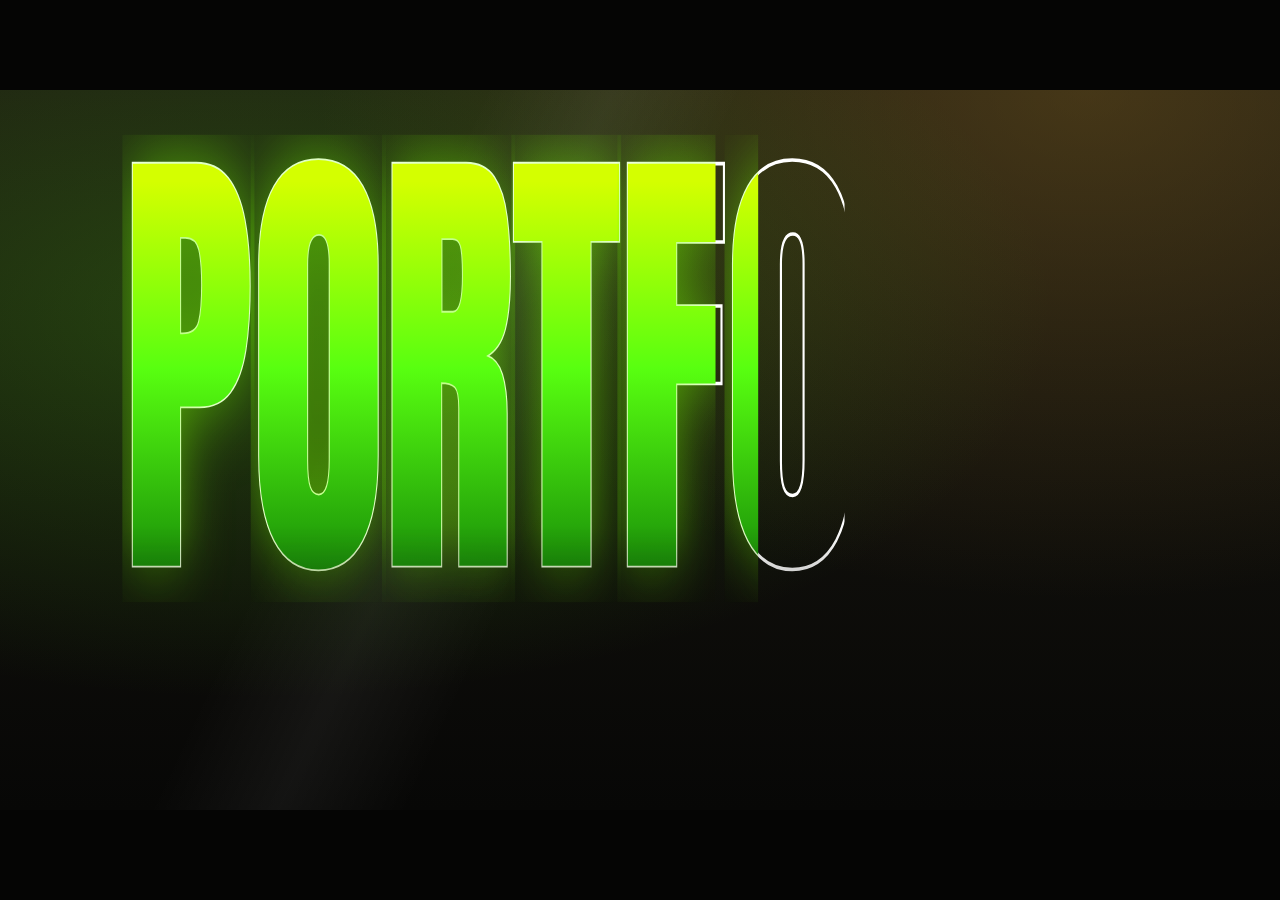
==== commit 1b0835d8: "Update image links and schema IDs in index.html Updated image URLs and schema IDs to reflect new hos" ====
--- a/index.html
+++ b/index.html
@@ -19,7 +19,7 @@
   <meta property="og:url" content="https://santhosh-editor.com/">
   <meta property="og:title" content="Santhosh S | Video Editor &amp; Creative Content Creator">
   <meta property="og:description" content="Turning Ideas into Visual Stories. Cinematic wedding films, high-retention reels, and commercial video editing by Santhosh S.">
-  <meta property="og:image" content="assets/person.png">
+  <meta property="og:image" content="https://res.cloudinary.com/cieltdkh/image/upload/v1794729816/person.png">
   <meta property="og:site_name" content="Santhosh S Portfolio">
   <meta property="og:locale" content="en_US">
 
@@ -28,7 +28,7 @@
   <meta name="twitter:url" content="https://santhosh-editor.com/">
   <meta name="twitter:title" content="Santhosh S | Video Editor &amp; Creative Content Creator">
   <meta name="twitter:description" content="Turning Ideas into Visual Stories. Cinematic wedding films, Instagram reels, and commercial video editing.">
-  <meta name="twitter:image" content="assets/person.png">
+  <meta name="twitter:image" content="https://res.cloudinary.com/cieltdkh/image/upload/v1794729816/person.png">
 
   <!-- AI & Generative Search Readiness (GEO/AEO) -->
   <link rel="help" href="llms.txt" type="text/plain" title="LLM Information">
@@ -46,11 +46,11 @@
     "@graph": [
       {
         "@type": "Person",
-        "@id": "https://santhosh-editor.com/#person",
+        "@id": "https://sandyyportfolio.vercel.app/#person",
         "name": "Santhosh S",
         "jobTitle": "Video Editor & Creative Content Creator",
-        "description": "Professional video editor with 2+ years experience in cinematic wedding films, Instagram reels, promotional videos, and trailers.",
-        "image": "https://santhosh-editor.com/assets/person.png",
+        "description": "Professional video editor with 3+ years experience in cinematic wedding films, Instagram reels, promotional videos, and trailers.",
+        "image": "https://res.cloudinary.com/cieltdkh/image/upload/v1794729816/person.png",
         "email": "sandyyluvx007@gmail.com",
         "telephone": "+919042483864",
         "sameAs": [
@@ -70,7 +70,7 @@
       },
       {
         "@type": "WebSite",
-        "@id": "https://santhosh-editor.com/#website",
+        "@id": "https://sandyyportfolio.vercel.app/#website",
         "url": "https://santhosh-editor.com/",
         "name": "Santhosh S Portfolio",
         "publisher": {
@@ -79,7 +79,7 @@
       },
       {
         "@type": "ProfessionalService",
-        "@id": "https://santhosh-editor.com/#service",
+        "@id": "https://sandyyportfolio.vercel.app/#service",
         "name": "Santhosh S Video Editing Services",
         "provider": {
           "@id": "https://santhosh-editor.com/#person"
